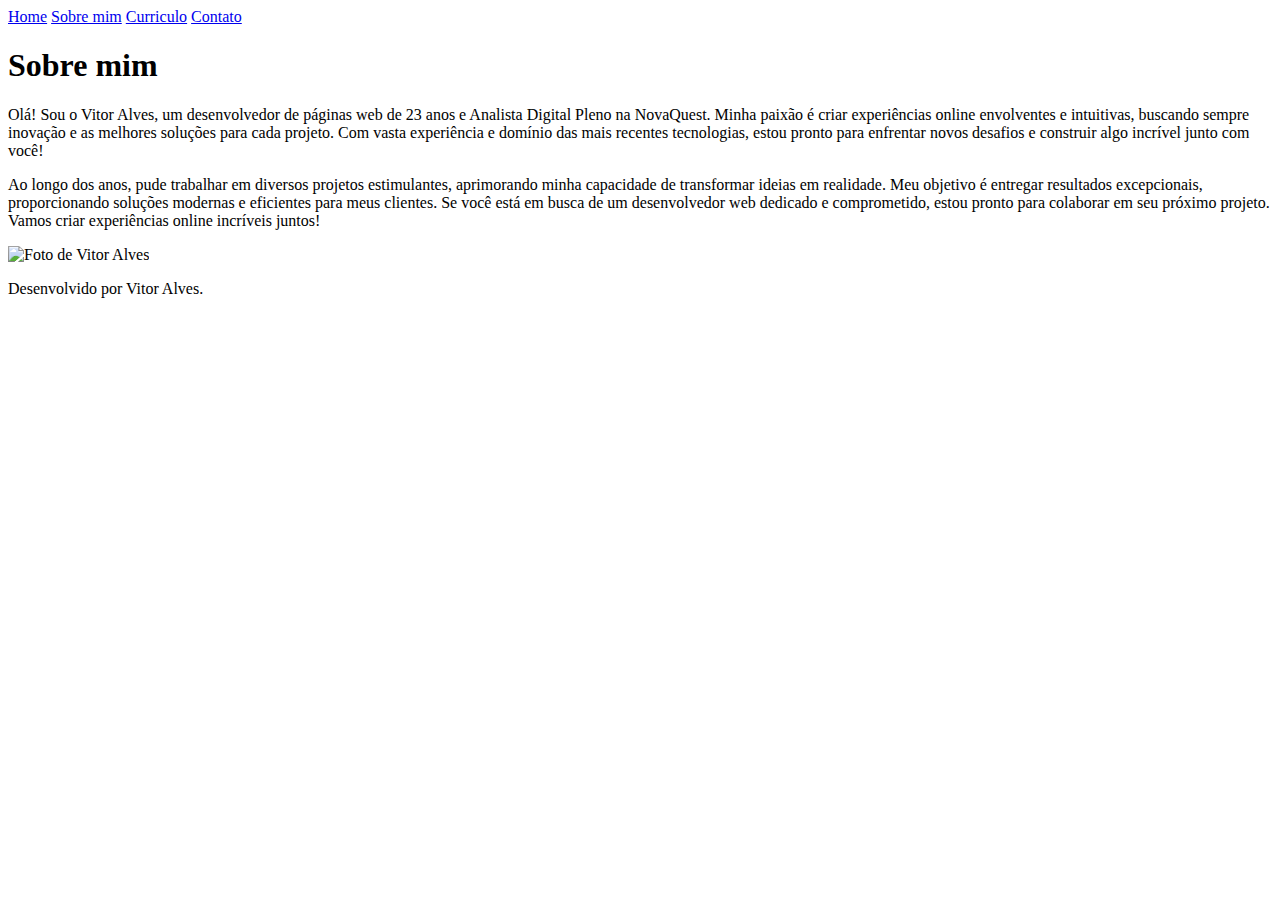
==== about.html @ d491dc70 "Add files via upload" ====
<!DOCTYPE html>
<html lang="pt-br">
    <head>
        <meta charset="UTF-8">
        <meta name="viewport" content="width=device-width, initial-scale=1.0">
        <title>Sobre mim</title>
        <link rel="stylesheet" href="./Styles/style.css">
    </head>

    <body>

        <header class="cabecalho"> 
            <nav class="cabecalho__menu">
                <a class="cabecalho__menu__link"  href="index.html">Home</a>
                <a class="cabecalho__menu__link"  href="about.html">Sobre mim</a>
                <a class="cabecalho__menu__link"  href="Curriculum.html">Curriculo</a>
                <a class="cabecalho__menu__link"  href="Contacts.html">Contato</a>
            </nav>
        </header>

        <main class="apresentacao">
            <section class="apresentacao__conteudo">
                <h1  class="apresentacao__conteudo__titulo"> 
                    Sobre mim
                </h1>
                <p class="apresentacao__conteudo__texto"> Olá! Sou o Vitor Alves, um desenvolvedor de páginas web de 23 anos e Analista Digital Pleno na NovaQuest. Minha paixão é criar experiências online envolventes e intuitivas, buscando sempre inovação e as melhores soluções para cada projeto. Com vasta experiência e domínio das mais recentes tecnologias, estou pronto para enfrentar novos desafios e construir algo incrível junto com você! </p>
                <p class="apresentacao__conteudo__texto"> Ao longo dos anos, pude trabalhar em diversos projetos estimulantes, aprimorando minha capacidade de transformar ideias em realidade. Meu objetivo é entregar resultados excepcionais, proporcionando soluções modernas e eficientes para meus clientes. Se você está em busca de um desenvolvedor web dedicado e comprometido, estou pronto para colaborar em seu próximo projeto. Vamos criar experiências online incríveis juntos! </p>
                
            </section>
            <a class="apresentacao__imagem">
                <img src="./assets/vitor.png"  alt="Foto de Vitor Alves" width="475" height="700">
            </a>
        </main>

        <footer class="rodape"> 
            <p>
                Desenvolvido por Vitor Alves.
            </p>
        </footer>

    </body>
</html>
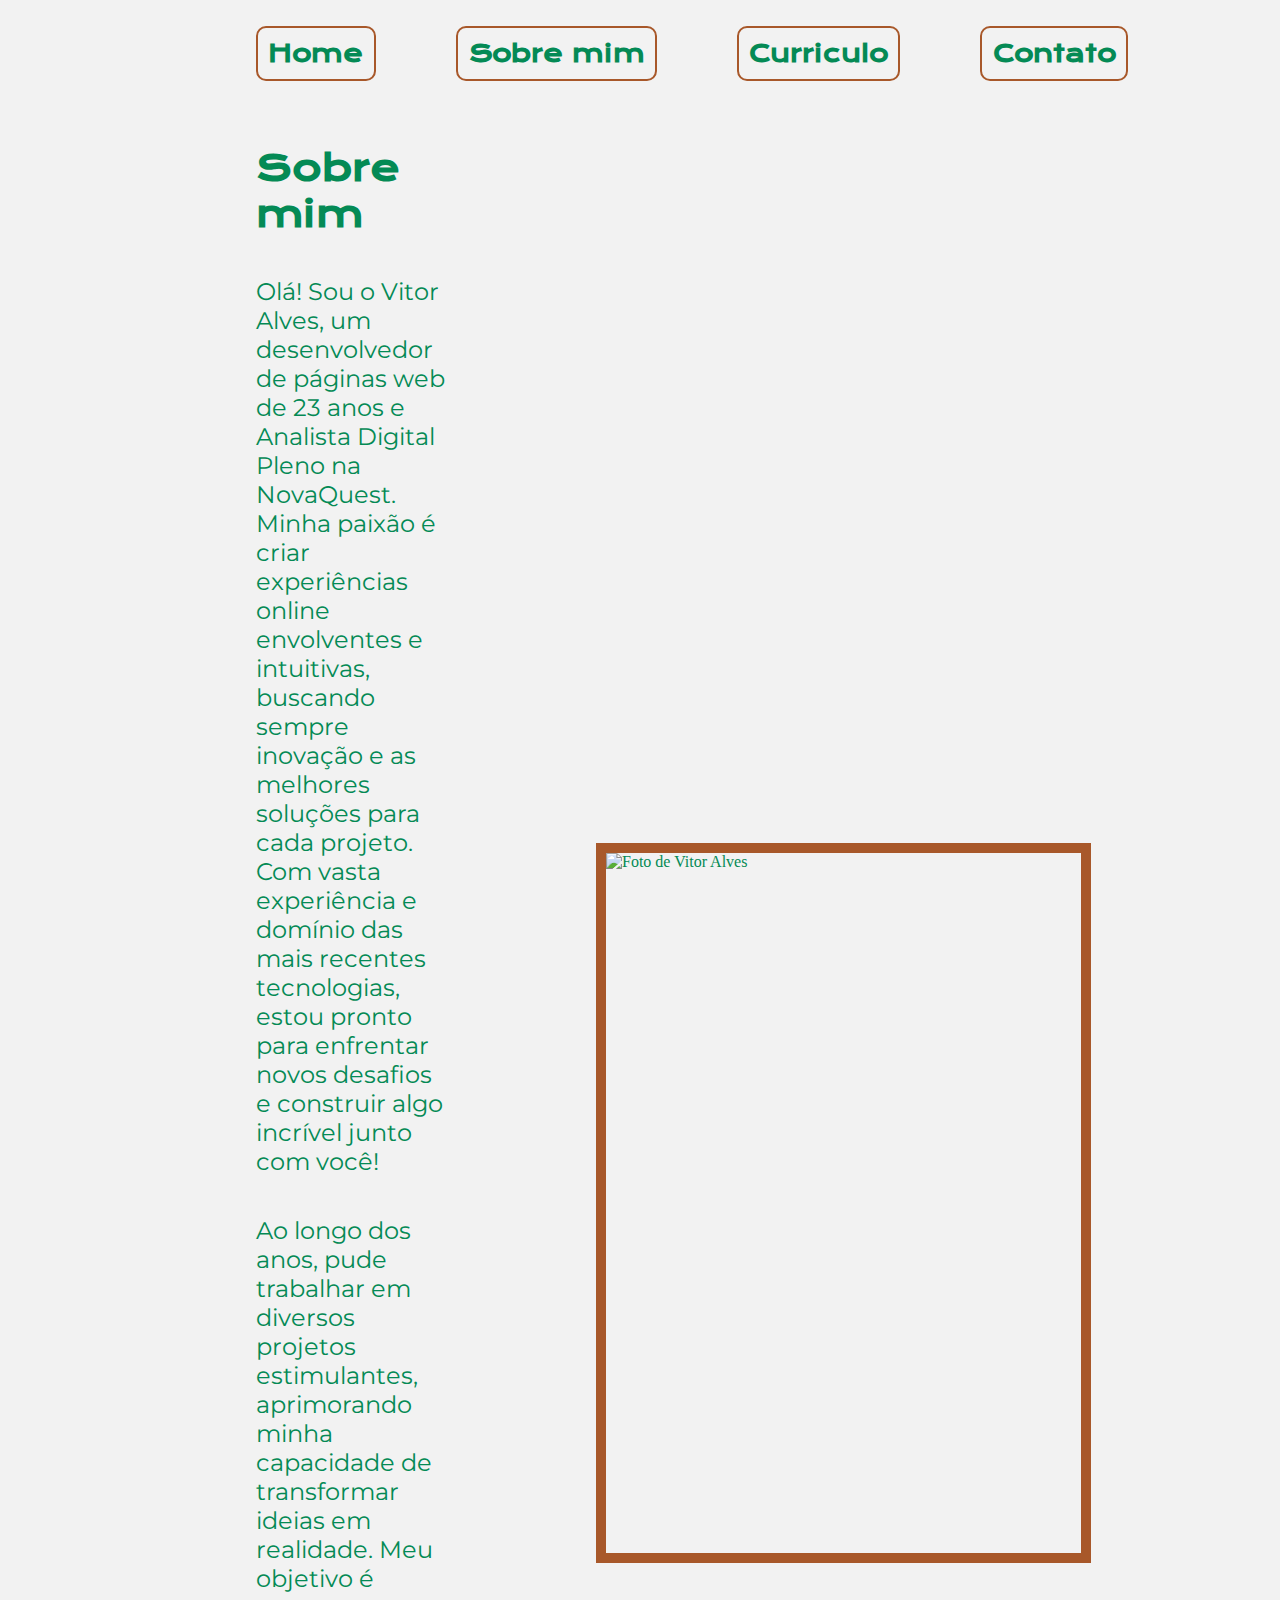
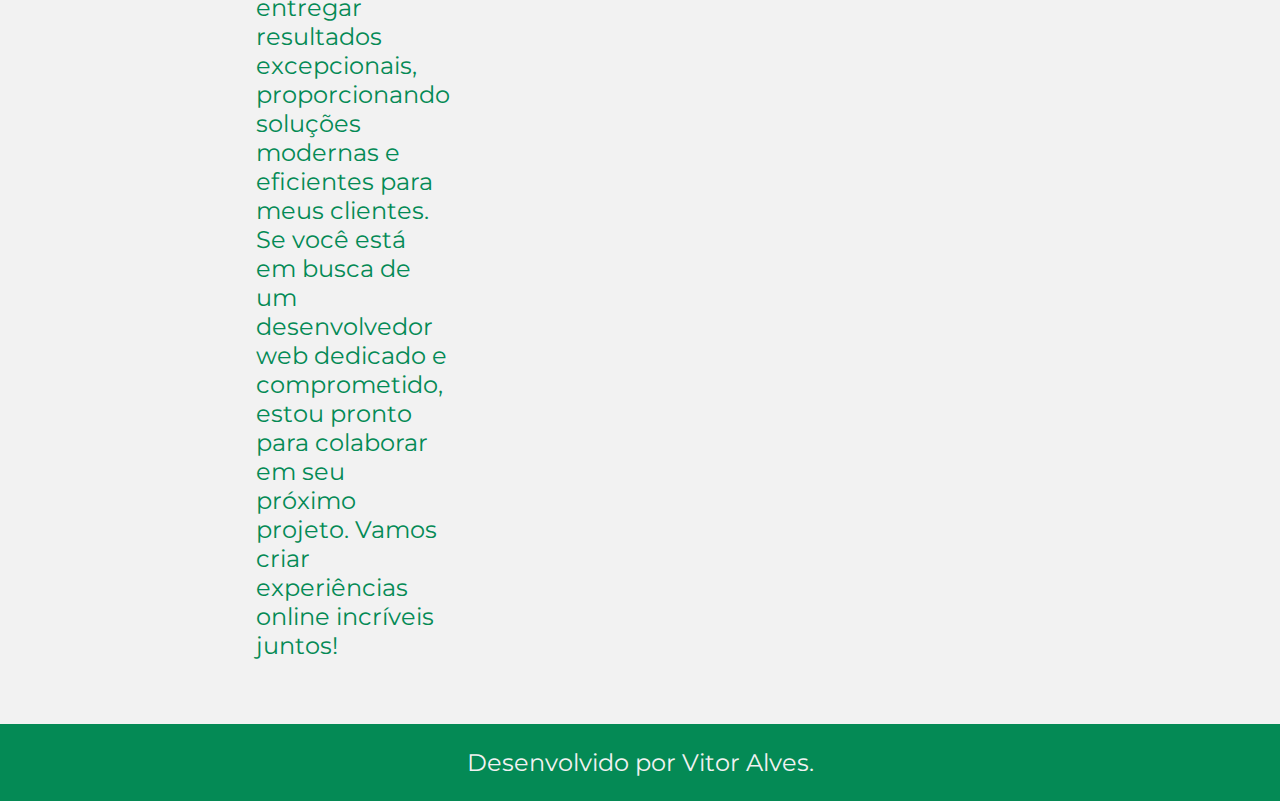
==== commit 67fe7351: "Update about.html" ====
--- a/about.html
+++ b/about.html
@@ -4,7 +4,7 @@
         <meta charset="UTF-8">
         <meta name="viewport" content="width=device-width, initial-scale=1.0">
         <title>Sobre mim</title>
-        <link rel="stylesheet" href="./Styles/style.css">
+        <link rel="stylesheet" href="style.css">
     </head>
 
     <body>
@@ -39,4 +39,4 @@
         </footer>
 
     </body>
-</html>+</html>
--- a/style.css
+++ b/style.css
@@ -0,0 +1,195 @@
+@import url('https://fonts.googleapis.com/css2?family=Krona+One&family=Montserrat:wght@400;600&display=swap');
+
+:root
+{
+    --cor-primaria: #F2F2F2;
+    --cor-secundaria: #048A55;
+    --cor-terciaria: #A8582A;
+    --cor-hover: #FFFFFF;
+
+    --fonte-primaria: 'Krona One', sans-serif;
+    --fonte-secundaria: 'Montserrat', sans-serif;
+}
+
+*
+{
+    margin:0;
+    padding: 0;
+}
+
+body 
+{
+    /* height: 100vh; */
+    box-sizing:border-box;
+    background-color: var(--cor-primaria);
+    color: var(--cor-secundaria); 
+}
+
+.cabecalho
+{
+    padding: 2% 0% 0% 20%;
+}
+
+.cabecalho__menu
+{
+    display: flex;
+    gap: 80px;
+}
+
+.cabecalho__menu__link
+{
+    font-family: var(--fonte-primaria);
+    font-size: 24px;
+    font-weight: 600;
+    color: var(--cor-secundaria);
+    text-align: center;
+    border: 2px solid var(--cor-terciaria);
+    border-radius: 10px;
+    padding: 1%;
+    text-decoration: none;
+}
+
+.cabecalho__menu__link:hover
+{
+    background-color: var(--cor-primaria);
+  
+}
+
+.apresentacao
+{
+    /* margin:5% 15%; */
+    padding: 5% 20%;
+    width: 50%;
+    display: flex;
+    align-items: center;
+    justify-content: space-between;
+    gap: 82px;
+}
+
+
+.apresentacao__conteudo
+{
+    width: 615px;
+    display: flex;
+    flex-direction: column;
+    gap: 40px;
+    
+}
+
+.apresentacao__conteudo__titulo
+{
+    font-size: 2.25rem;
+    font-family: var(--fonte-primaria);
+}
+
+.titulo-destaque
+{
+    color: var(--cor-terciaria);
+}
+
+.apresentacao__conteudo__texto
+{
+    font-size: 1.5rem;
+    font-family: var(--fonte-secundaria);
+}
+
+.apresentacao__links
+{
+    display: flex;
+    flex-direction: column;
+    justify-content: space-between;
+    align-items: center;
+    gap: 32px;
+}
+
+.apresentacao__links__subtitulo
+{
+    font-family: var(--fonte-primaria);
+    font-weight: 400;
+    font-size: 1.5rem;
+}
+.apresentacao__links__navegacao
+{
+    /* background-color: #A8582A; */
+    display: flex;
+    justify-content:center;
+    gap: 16px;
+    border: 2px solid var(--cor-terciaria);
+    width: 378px;
+    text-align: center;
+    border-radius: 8px;
+    font-size: 1.5rem;
+    font-weight: 660;
+    padding: 21.5px 0;
+    text-decoration: none;
+    color:  var(--cor-secundaria);
+    font-family: var(--fonte-secundaria);
+    
+}
+
+.apresentacao__links__link:hover
+{
+    background-color: var(--cor-primaria);
+  
+}
+
+.apresentacao__imagem
+{
+    margin: 10%;
+    display: flex;
+    border: 10px solid var(--cor-terciaria);
+}
+
+
+
+.rodape
+{
+    padding: 24px;
+    text-align: center;
+    color:var(--cor-primaria);
+    background-color: var(--cor-secundaria);
+    font-family: var(--fonte-secundaria);
+    font-size: 1.5rem;
+    font-weight: 400;
+   
+}
+
+
+.apresentacao__conteudo__texto a
+{
+    text-decoration: none;
+    color: var(--cor-terciaria);
+}
+
+
+
+
+
+
+@media (max-width: 1200px)
+{
+    
+    .cabecalho
+    {
+        padding: 10%;
+           
+    }
+
+    .cabecalho__menu
+    {
+        justify-content: center;
+    }
+    .apresentacao  
+    {
+        flex-direction: column-reverse;
+        padding: 5%;
+        width: auto;
+       
+    }   
+    /* .apresentacao__conteudo
+    {
+        width: auto;
+    }
+ */
+
+}
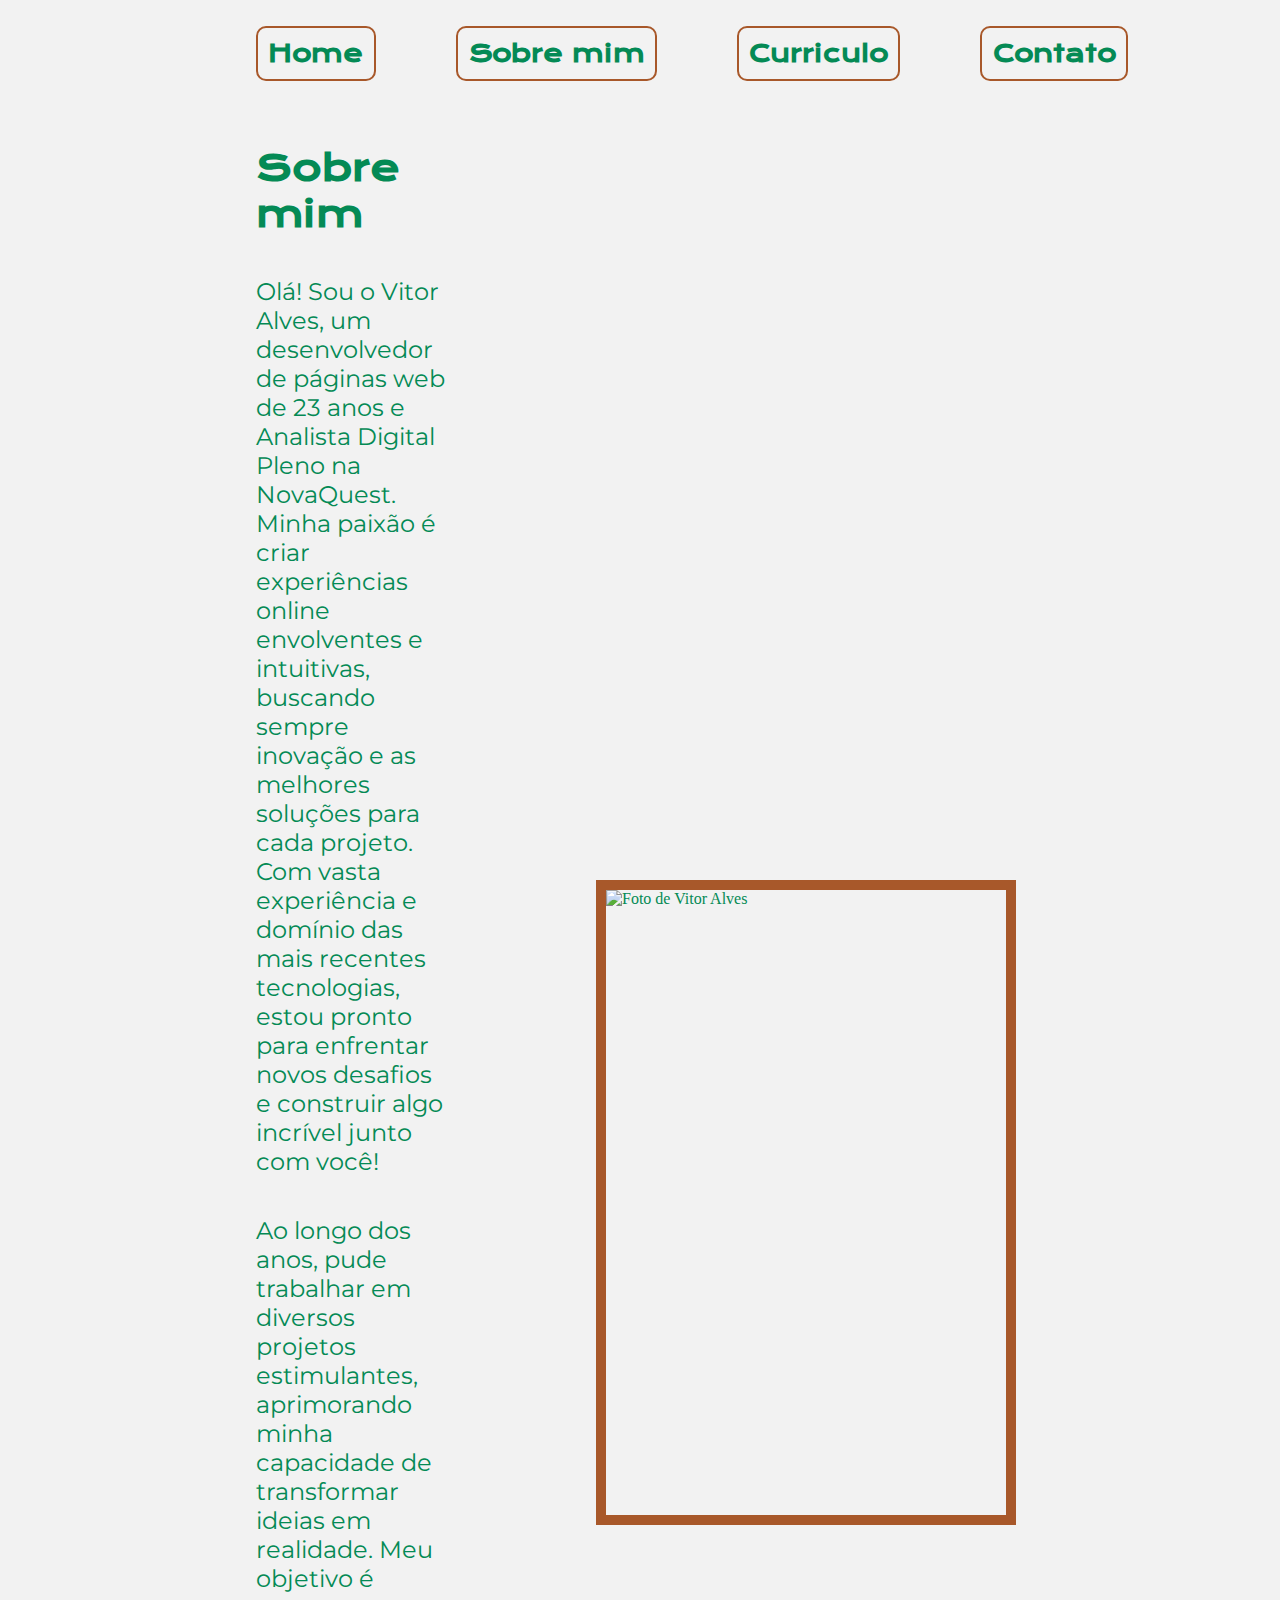
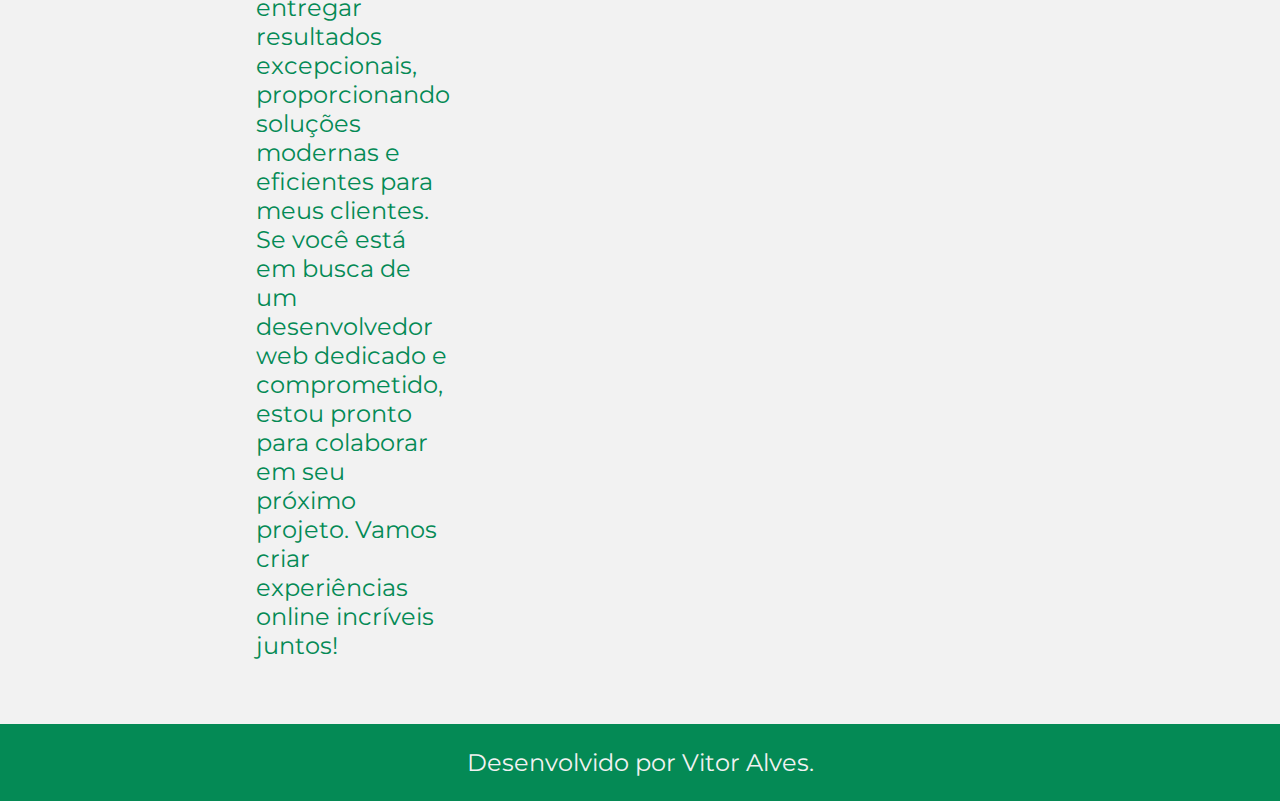
==== commit 09b88fdb: "Update about.html" ====
--- a/about.html
+++ b/about.html
@@ -28,7 +28,7 @@
                 
             </section>
             <a class="apresentacao__imagem">
-                <img src="./assets/vitor.png"  alt="Foto de Vitor Alves" width="475" height="700">
+                <img src="Vitor.png"  alt="Foto de Vitor Alves" width="400" height="625" >
             </a>
         </main>
 
--- a/style.css
+++ b/style.css
@@ -34,14 +34,16 @@
 {
     display: flex;
     gap: 80px;
+   flex-wrap: wrap;
 }
 
 .cabecalho__menu__link
 {
     font-family: var(--fonte-primaria);
-    font-size: 24px;
+    font-size: 1.5rem;
     font-weight: 600;
     color: var(--cor-secundaria);
+   
     text-align: center;
     border: 2px solid var(--cor-terciaria);
     border-radius: 10px;
@@ -69,7 +71,7 @@
 
 .apresentacao__conteudo
 {
-    width: 615px;
+    width: 600;
     display: flex;
     flex-direction: column;
     gap: 40px;
@@ -136,9 +138,10 @@
 .apresentacao__imagem
 {
     margin: 10%;
-    display: flex;
+ 
+     display: flex;
     border: 10px solid var(--cor-terciaria);
-}
+} 
 
 
 
@@ -168,11 +171,15 @@
 
 @media (max-width: 1200px)
 {
-    
+    .body
+    {
+        margin: 10%;
+        align-items: center;
+    }
     .cabecalho
     {
         padding: 10%;
-           
+        
     }
 
     .cabecalho__menu
@@ -185,7 +192,29 @@
         padding: 5%;
         width: auto;
        
-    }   
+    }  
+        .apresentacao__conteudo__titulo
+    {
+        padding: 5%;
+        font-size: 2.25rem;
+        font-family: var(--fonte-primaria);
+    }
+
+    .apresentacao__conteudo__texto
+    {
+        padding: 5%;
+        font-size: 1.5rem;
+        font-family: var(--fonte-secundaria);
+    }
+        
+    .cabecalho__menu__link
+    {
+        display: flex;
+        flex-direction: column;
+        justify-content: space-between;
+        align-items: center;
+        gap: 32px;
+    }
     /* .apresentacao__conteudo
     {
         width: auto;
